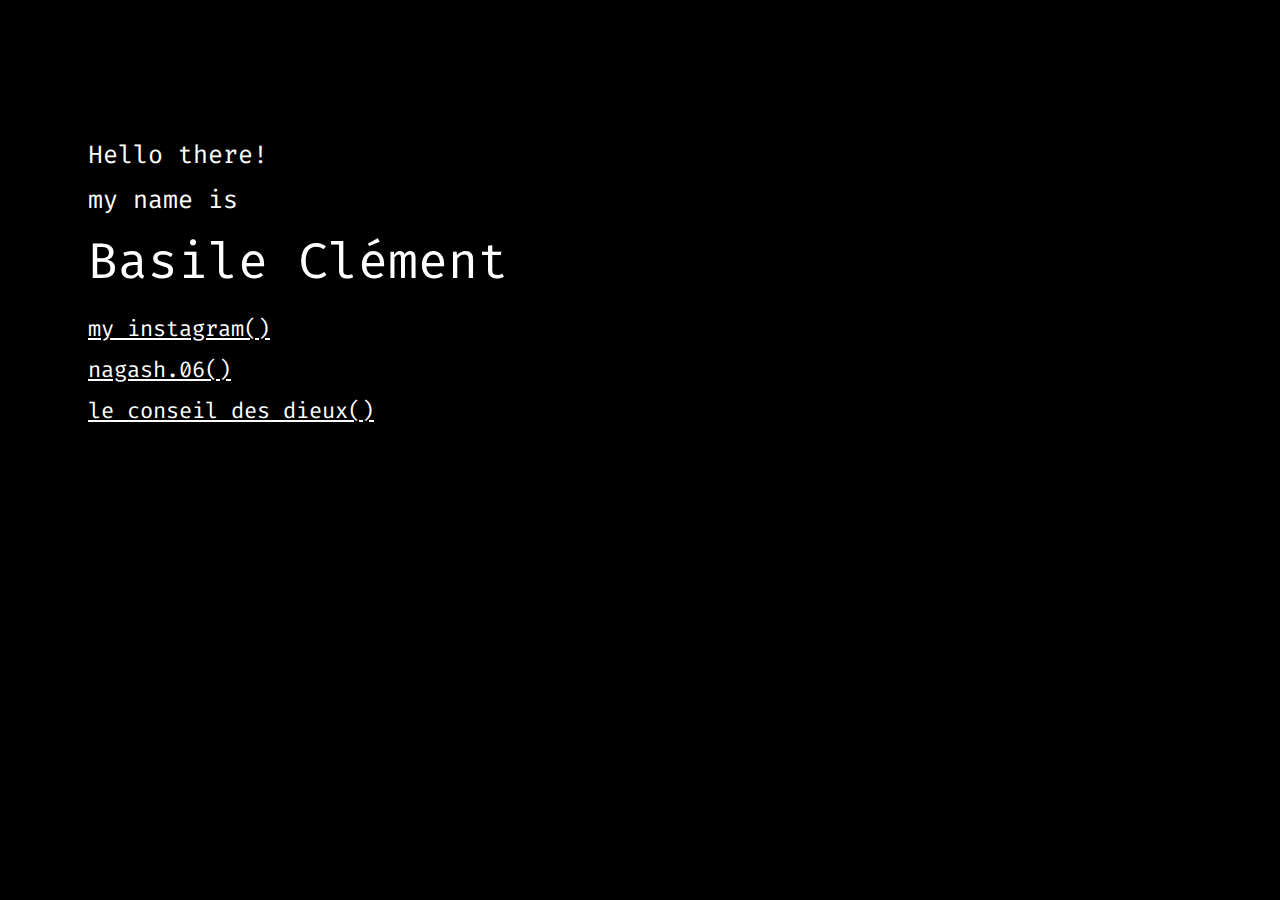
==== index.html @ 0ba4cb7f "Rename site.html to index.html" ====
<!DOCTYPE html>
<head>
<title>basile.clmnt</title>
<link rel="stylesheet" href="site.css">
<link rel="preconnect" href="https://fonts.googleapis.com">
<link rel="preconnect" href="https://fonts.gstatic.com" crossorigin>
<link href="https://fonts.googleapis.com/css2?family=Fira+Code&display=swap" rel="stylesheet">

</head>
<body>
    <div class="title1">
        <a class="text">Hello there!</a>
    </div>
    <div class="title1">
        <a class="text">my name is</a>
    </div>
    <div class="title">
        <a class="text">Basile Clément</a>
    </div>
    <div class="text">
        <a class="button" href="https://www.instagram.com/basile.clmnt/?next=%2F&hl=fr">my instagram()</a>
    </div>
    <div class="text">
        <a class="button" href="https://www.instagram.com/nagash.06/?next=%2F&hl=fr">nagash.06()</a>
    </div>
    <div class="text">
        <a class="button" href="https://www.instagram.com/conseildesdieux/?next=%2F&hl=fr">le conseil des dieux()</a>
    </div>
   
</body>
---- site.css ----
body{
    background-color: black;
    color: #ffffff;
    padding-left: 80px;
    padding-top: 130px;
}
.text{
    font-family: Fira Code ,monospace;
    color: white;
    margin-bottom: 12px;
}
.title1{
    font-family: Fira Code ,monospace;
    color: white;
    margin-bottom: 12px;
    font-size: 25px;
}
.title{
    font-size: 50px;
    margin-bottom: 20px;
}
.button{
    color: white;
    font-size: 22px;
    
}
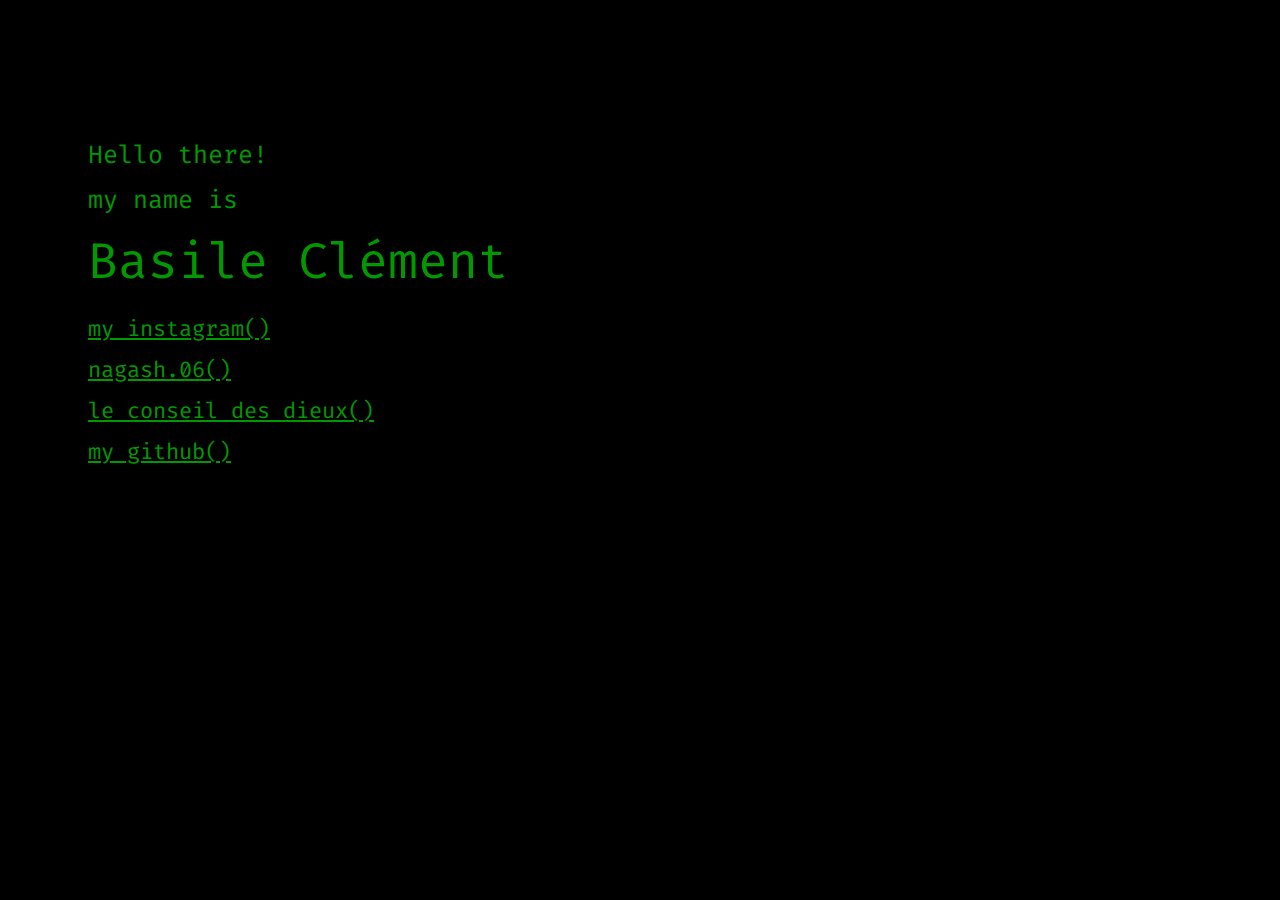
==== commit 98e13348: "Update index.html" ====
--- a/index.html
+++ b/index.html
@@ -26,5 +26,8 @@
     <div class="text">
         <a class="button" href="https://www.instagram.com/conseildesdieux/?next=%2F&hl=fr">le conseil des dieux()</a>
     </div>
+    <div class="text">
+        <a class="button" href="https://github.com/BasileADM">my github()</a>
+    </div>
    
 </body>
--- a/site.css
+++ b/site.css
@@ -6,7 +6,7 @@
 }
 .text{
     font-family: Fira Code ,monospace;
-    color: white;
+    color: rgb(0, 153, 0);
     margin-bottom: 12px;
 }
 .title1{
@@ -20,7 +20,7 @@
     margin-bottom: 20px;
 }
 .button{
-    color: white;
+    color: rgb(0, 153, 0);
     font-size: 22px;
     
-}+}
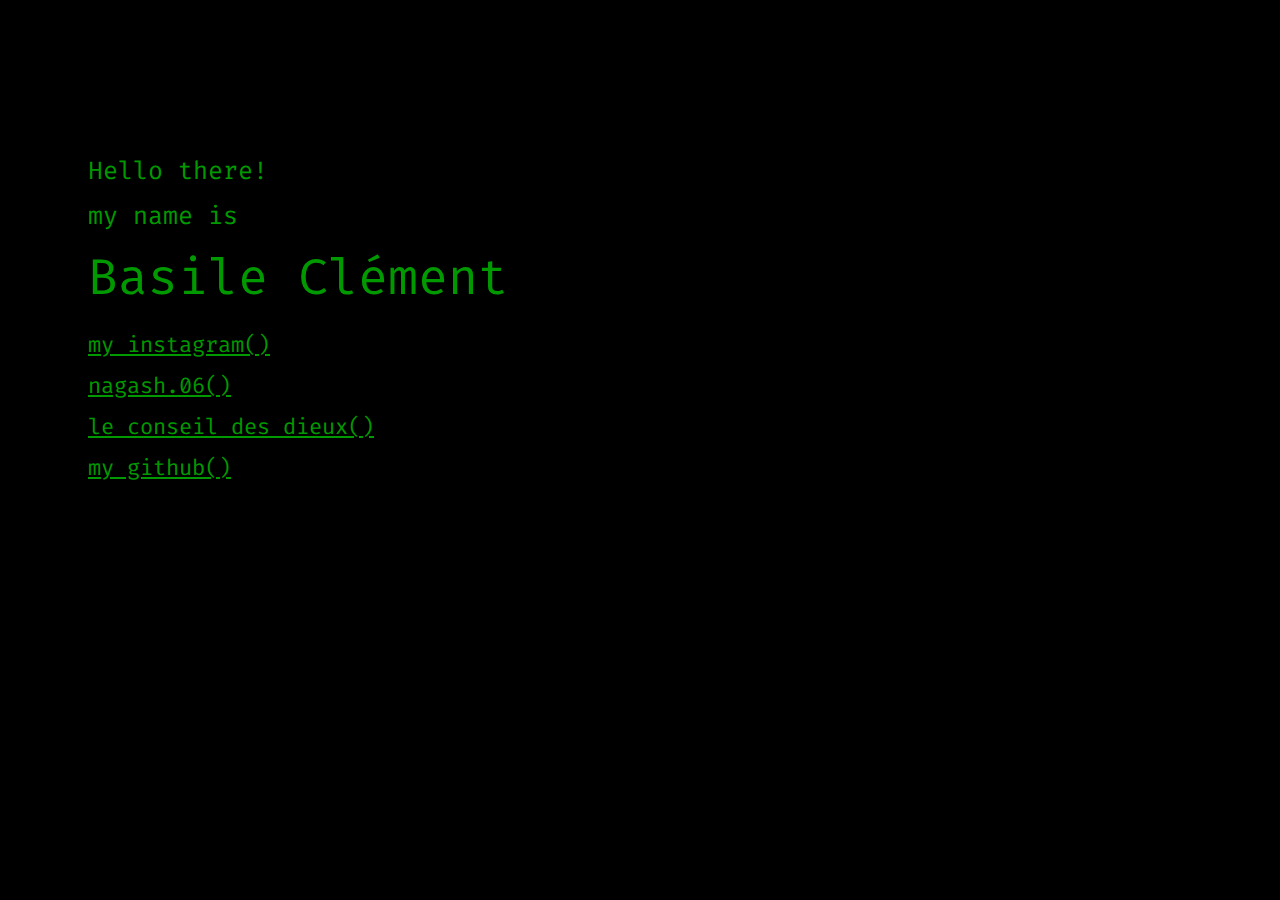
==== commit 2733d3c8: "Update index.html" ====
--- a/index.html
+++ b/index.html
@@ -7,18 +7,21 @@
 <link href="https://fonts.googleapis.com/css2?family=Fira+Code&display=swap" rel="stylesheet">
 
 </head>
-<body>
-    <div class="title1">
-        <a class="text">Hello there!</a>
-    </div>
-    <div class="title1">
-        <a class="text">my name is</a>
-    </div>
-    <div class="title">
-        <a class="text">Basile Clément</a>
-    </div>
-    <div class="text">
-        <a class="button" href="https://www.instagram.com/basile.clmnt/?next=%2F&hl=fr">my instagram()</a>
+<body class="imagedefond">
+    <div >
+        <p>
+            <div class="txt">
+              <div class="title1">
+                 <a class="text">Hello there!</a>
+             </div>
+             <div class="title1">
+                <a class="text">my name is</a>
+             </div>
+            <div class="title">
+                <a class="text">Basile Clément</a>
+            </div>
+            <div class="text">
+            <a class="button" href="https://www.instagram.com/basile.clmnt/?next=%2F&hl=fr">my instagram()</a>
     </div>
     <div class="text">
         <a class="button" href="https://www.instagram.com/nagash.06/?next=%2F&hl=fr">nagash.06()</a>
@@ -26,8 +29,14 @@
     <div class="text">
         <a class="button" href="https://www.instagram.com/conseildesdieux/?next=%2F&hl=fr">le conseil des dieux()</a>
     </div>
+   
     <div class="text">
         <a class="button" href="https://github.com/BasileADM">my github()</a>
     </div>
    
+  
+
+</div>
+        </p>
+
 </body>
